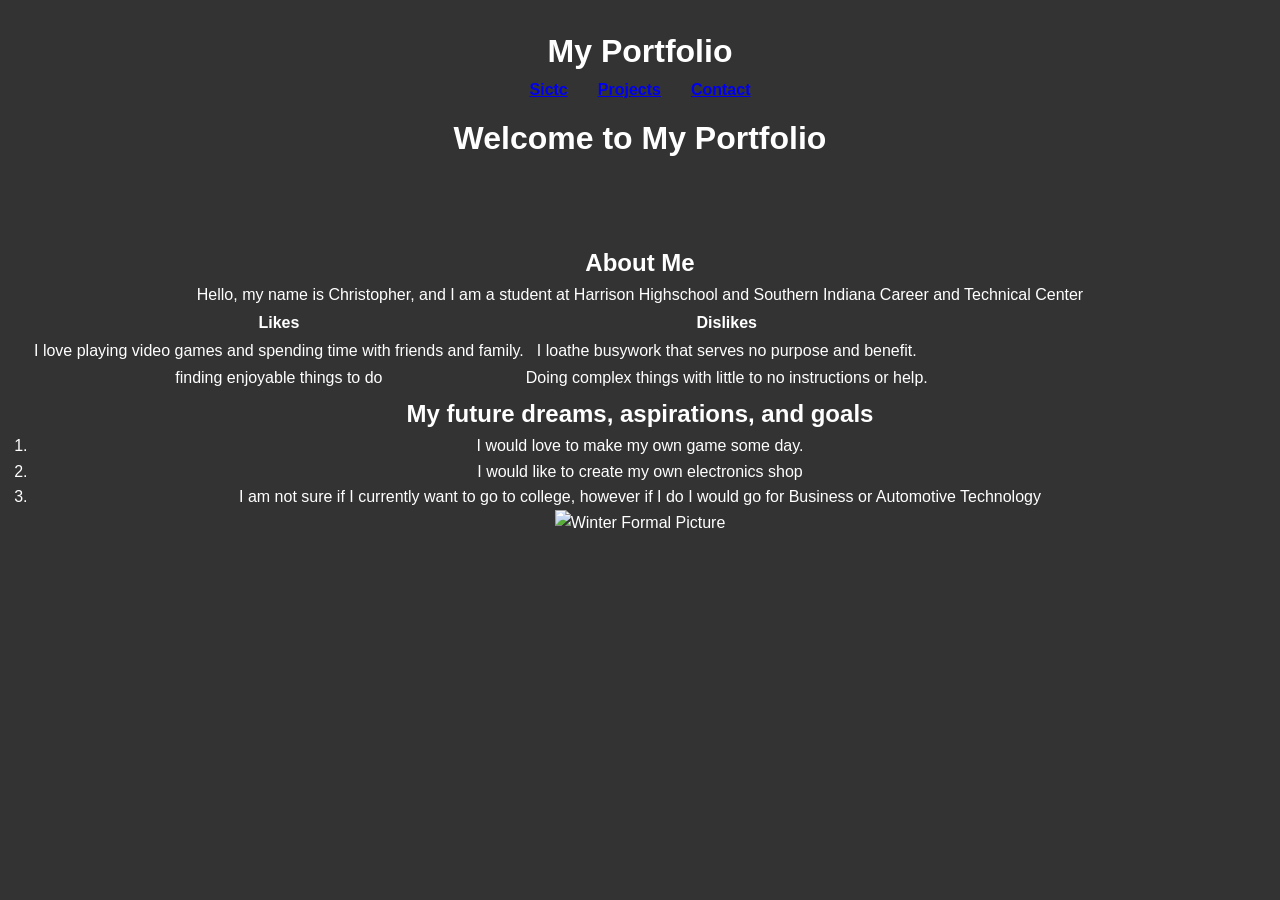
==== Index.html @ 167de09e "Working on submmition" ====
<!DOCTYPE html>

<html>
    <head>
        <meta charset="utf-8">
        <title>My Portfolio</title>
        <meta name="description" content="A simple portfolio website built with HTML and CSS.">
        <meta name="viewport" content="width=device-width, initial-scale=1">
        <link rel="stylesheet" href="style.css">
    </head>
    <body>
        <header>
            <h1>My Portfolio</h1>
            <nav>
                <ul>
                    <li><a href="Sictc.html">Sictc</a></li>
                    <li><a href="Myprojects.html">Projects</a></li>
                    <li><a href="Contact.html">Contact</a></li>
                </ul>
            </nav>
            <h1>Welcome to My Portfolio</h1>
        </header>

        <!-- About me section -->
         <section id="about" class="about">
         <h2>About Me</h2>
         <p>Hello, my name is Christopher, and I am a student at Harrison Highschool and Southern Indiana Career and Technical Center</p>
            <table div="aboutme">
                <tr>
                    <th>Likes</th>
                    <th>Dislikes</th>
                </tr>
                <tr>
                    <td>I love playing video games and spending time with friends and family.</td>
                    <td>I loathe busywork that serves no purpose and benefit.</td>
                </tr>
                <tr>
                    <td>finding enjoyable things to do</td>
                    <td>Doing complex things with little to no instructions or help.</td>
                </tr>
                <tr>
                    <td></td>
                </tr>

            </table>
            
            <h2>My future dreams, aspirations, and goals</h2>
            <ol class="future">
            <li>I would love to make my own game some day.</li>
            <li>I would like to create my own electronics shop</li>
            <li>I am not sure if I currently want to go to college, however if I do I would go for Business or Automotive Technology</li>
            </ol>           
            <img class="img" src="assets/WinterFormal_25.jpg" alt="Winter Formal Picture">
        </section>
        
        <script src="script.js" async defer></script>
    </body>
</html>
---- style.css ----
@media(min-width:1024px){
* {
    margin: 0;
    padding: 0;
    box-sizing: border-box;
}
body {
    font-family: Arial, sans-serif;
    line-height: 1.6;
    background-color: #333;
}

header {
    background-color: #333;
    color: #fff;
    padding: 1rem;
    text-align: center;
}

header nav ul { 
    list-style: none;
    display: flex;
    justify-content: center;
}

header nav li { 
    margin: 0 15px;
}

header nav li {
    color: #fff;
    text-decoration: none;
    font-weight: bold;
}

h1 {
    margin-top: 10px;
}

section {
    padding: 2rem;
    text-align: center;
}

.about, .projects {
    background-color: #333;
    margin: 2rem 0;
    color: #fff;
}

.school {
    background-color: #3498db;
}}

@media(max-width:1024) and (min-width:600px){
* {
    margin: 0;
    padding: 0;
    box-sizing: border-box;
}
body {
    font-family: Arial, sans-serif;
    line-height: 1.6;
    background-color: #333;
}

header {
    background-color: #333;
    color: #fff;
    padding: 1rem;
    text-align: center;
}

header nav ul { 
    list-style: none;
    display: flex;
    justify-content: center;
}

header nav li { 
    margin: 0 15px;
}

header nav li {
    color: #fff;
    text-decoration: none;
    font-weight: bold;
}

h1 {
    margin-top: 10px;
}

section {
    padding: 2rem;
    text-align: center;
}

.about, .projects {
    background-color: #333;
    margin: 2rem 0;
    color: #fff;
}

.school {
    background-color: #3498db;
}
.img {
    max-width: 300px;
    height: 300px;
    margin-bottom: 20px;
}}

@media(max-width:600px){
* {
    margin: 0;
    padding: 0;
    box-sizing: border-box;
}
body {
    font-family: Arial, sans-serif;
    line-height: 1.6;
    background-color: #333;
}

header {
    background-color: #333;
    color: #fff;
    padding: 1rem;
    text-align: center;
}

header nav ul { 
    list-style: none;
    display: flex;
    justify-content: center;
}

header nav li { 
    margin: 0 15px;
}

header nav li {
    color: #fff;
    text-decoration: none;
    font-weight: bold;
}

h1 {
    margin-top: 10px;
}

section {
    padding: 2rem;
    text-align: center;
}

.about, .projects {
    background-color: #333;
    margin: 2rem 0;
    color: #fff;
}

.school {
    background-color: #3498db;
}
.img {
    max-width: 300px;
    height: 300px;
    margin-bottom: 20px;}
}
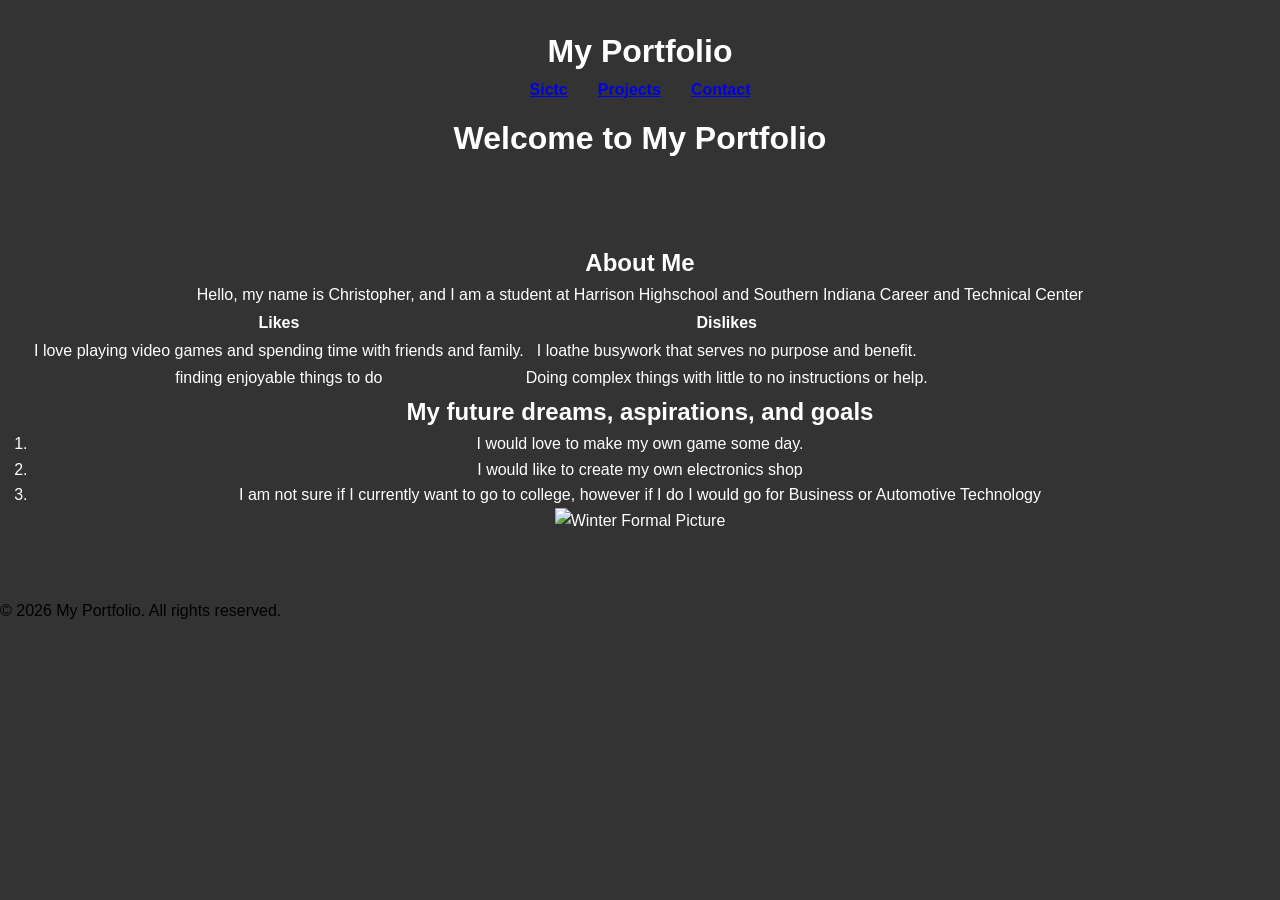
==== commit edd8cce0: "Working on submmition" ====
--- a/Index.html
+++ b/Index.html
@@ -1,6 +1,6 @@
 <!DOCTYPE html>
 
-<html>
+<html lang="en">
     <head>
         <meta charset="utf-8">
         <title>My Portfolio</title>
@@ -25,7 +25,7 @@
          <section id="about" class="about">
          <h2>About Me</h2>
          <p>Hello, my name is Christopher, and I am a student at Harrison Highschool and Southern Indiana Career and Technical Center</p>
-            <table div="aboutme">
+            <table>
                 <tr>
                     <th>Likes</th>
                     <th>Dislikes</th>
@@ -37,9 +37,6 @@
                 <tr>
                     <td>finding enjoyable things to do</td>
                     <td>Doing complex things with little to no instructions or help.</td>
-                </tr>
-                <tr>
-                    <td></td>
                 </tr>
 
             </table>
@@ -54,5 +51,8 @@
         </section>
         
         <script src="script.js" async defer></script>
+    <footer>
+        <p>&copy; 2026 My Portfolio. All rights reserved.</p>
+    </footer>
     </body>
 </html>
--- a/style.css
+++ b/style.css
@@ -52,7 +52,7 @@
     background-color: #3498db;
 }}
 
-@media(max-width:1024) and (min-width:600px){
+@media(max-width:1024px)and(min-width:600px){
 * {
     margin: 0;
     padding: 0;
@@ -63,109 +63,105 @@
     line-height: 1.6;
     background-color: #333;
 }
+    header {
+    background-color: #333;
+    color: #fff;
+    padding: 1rem;
+    text-align: center;
+}
+    header nav ul { 
+    list-style: none;
+    display: flex;
+    justify-content: center;
+}
+    header nav li { 
+    margin: 0 15px;
+}
+    header nav li {
+    color: #fff;
+    text-decoration: none;
+    font-weight: bold;
+}
 
-header {
+    h1 {
+    margin-top: 10px;
+}
+
+    section {
+    padding: 2rem;
+    text-align: center;
+}
+
+    .about, .projects {
+    background-color: #333;
+    margin: 2rem 0;
+    color: #fff;
+}
+
+    .school {
+    background-color: #3498db;
+}
+    .img {
+    max-width: 300px;
+    height: 300px;
+    margin-bottom: 20px;
+}}
+
+@media(max-width:600px){
+    * {
+    margin: 0;
+    padding: 0;
+    box-sizing: border-box;
+}
+    body {
+    font-family: Arial, sans-serif;
+    line-height: 1.6;
+    background-color: #333;
+}
+
+    header {
     background-color: #333;
     color: #fff;
     padding: 1rem;
     text-align: center;
 }
 
-header nav ul { 
+    header nav ul { 
     list-style: none;
     display: flex;
     justify-content: center;
 }
 
-header nav li { 
+    header nav li { 
     margin: 0 15px;
 }
 
-header nav li {
+    header nav li {
     color: #fff;
     text-decoration: none;
     font-weight: bold;
 }
 
-h1 {
+    h1 {
     margin-top: 10px;
 }
 
-section {
+    section {
     padding: 2rem;
     text-align: center;
 }
 
-.about, .projects {
+    .about, .projects {
     background-color: #333;
     margin: 2rem 0;
     color: #fff;
 }
 
-.school {
+    .school {
     background-color: #3498db;
 }
-.img {
-    max-width: 300px;
-    height: 300px;
-    margin-bottom: 20px;
-}}
-
-@media(max-width:600px){
-* {
-    margin: 0;
-    padding: 0;
-    box-sizing: border-box;
-}
-body {
-    font-family: Arial, sans-serif;
-    line-height: 1.6;
-    background-color: #333;
-}
-
-header {
-    background-color: #333;
-    color: #fff;
-    padding: 1rem;
-    text-align: center;
-}
-
-header nav ul { 
-    list-style: none;
-    display: flex;
-    justify-content: center;
-}
-
-header nav li { 
-    margin: 0 15px;
-}
-
-header nav li {
-    color: #fff;
-    text-decoration: none;
-    font-weight: bold;
-}
-
-h1 {
-    margin-top: 10px;
-}
-
-section {
-    padding: 2rem;
-    text-align: center;
-}
-
-.about, .projects {
-    background-color: #333;
-    margin: 2rem 0;
-    color: #fff;
-}
-
-.school {
-    background-color: #3498db;
-}
-.img {
+    .img {
     max-width: 300px;
     height: 300px;
     margin-bottom: 20px;}
-}
+}
